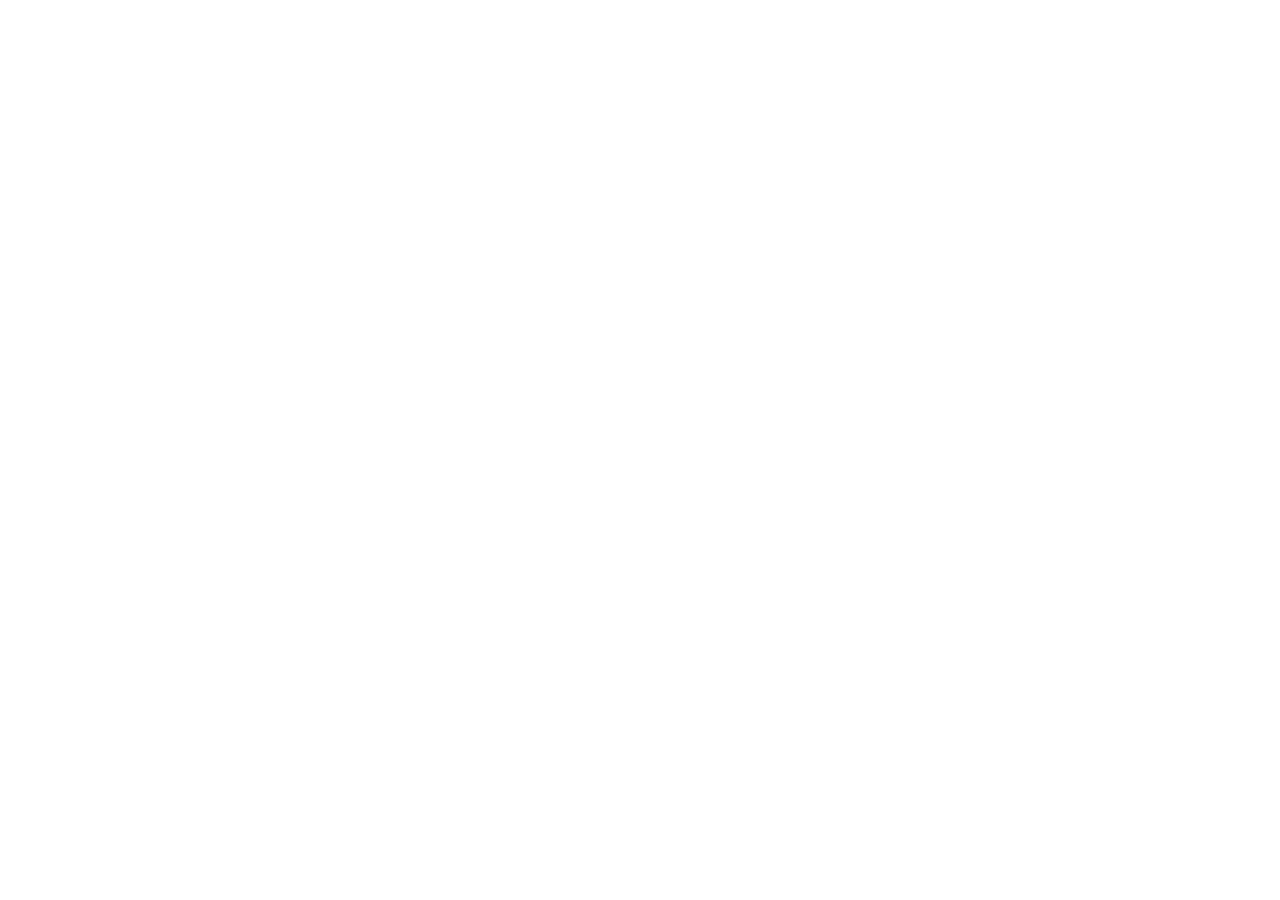
==== product page.html @ 8030d77c "implementd products.json" ====
<!DOCTYPE html>
<html lang="en">
<head>
    <meta charset="UTF-8">
    <meta name="viewport" content="width=device-width, initial-scale=1.0">
    <title>Document</title>
</head>
<body>
    <div class="product-display">
    <div id="product-img"></div>
    <h2 id="product-name"></h2>
    <p id="product-des"></p>
</div>
</body>
<script>
    // 1. Grab the parameters from the address bar
const params = new URLSearchParams(window.location.search);

// 2. Extract the individual pieces of data
const name = params.get('name');
const img = params.get('img');
const des = params.get('des');

// 3. Inject them into the page elements
if (name) {
    document.getElementById('product-name').innerText = name;
    document.getElementById('product-des').innerText = des;
    
    // Setting the background image to match your style
    const imgDiv = document.getElementById('product-img');
    imgDiv.style.backgroundImage = `url("${img}")`;
    imgDiv.style.backgroundSize = "cover";
    imgDiv.style.backgroundPosition = "center";
}
</script>
</html>
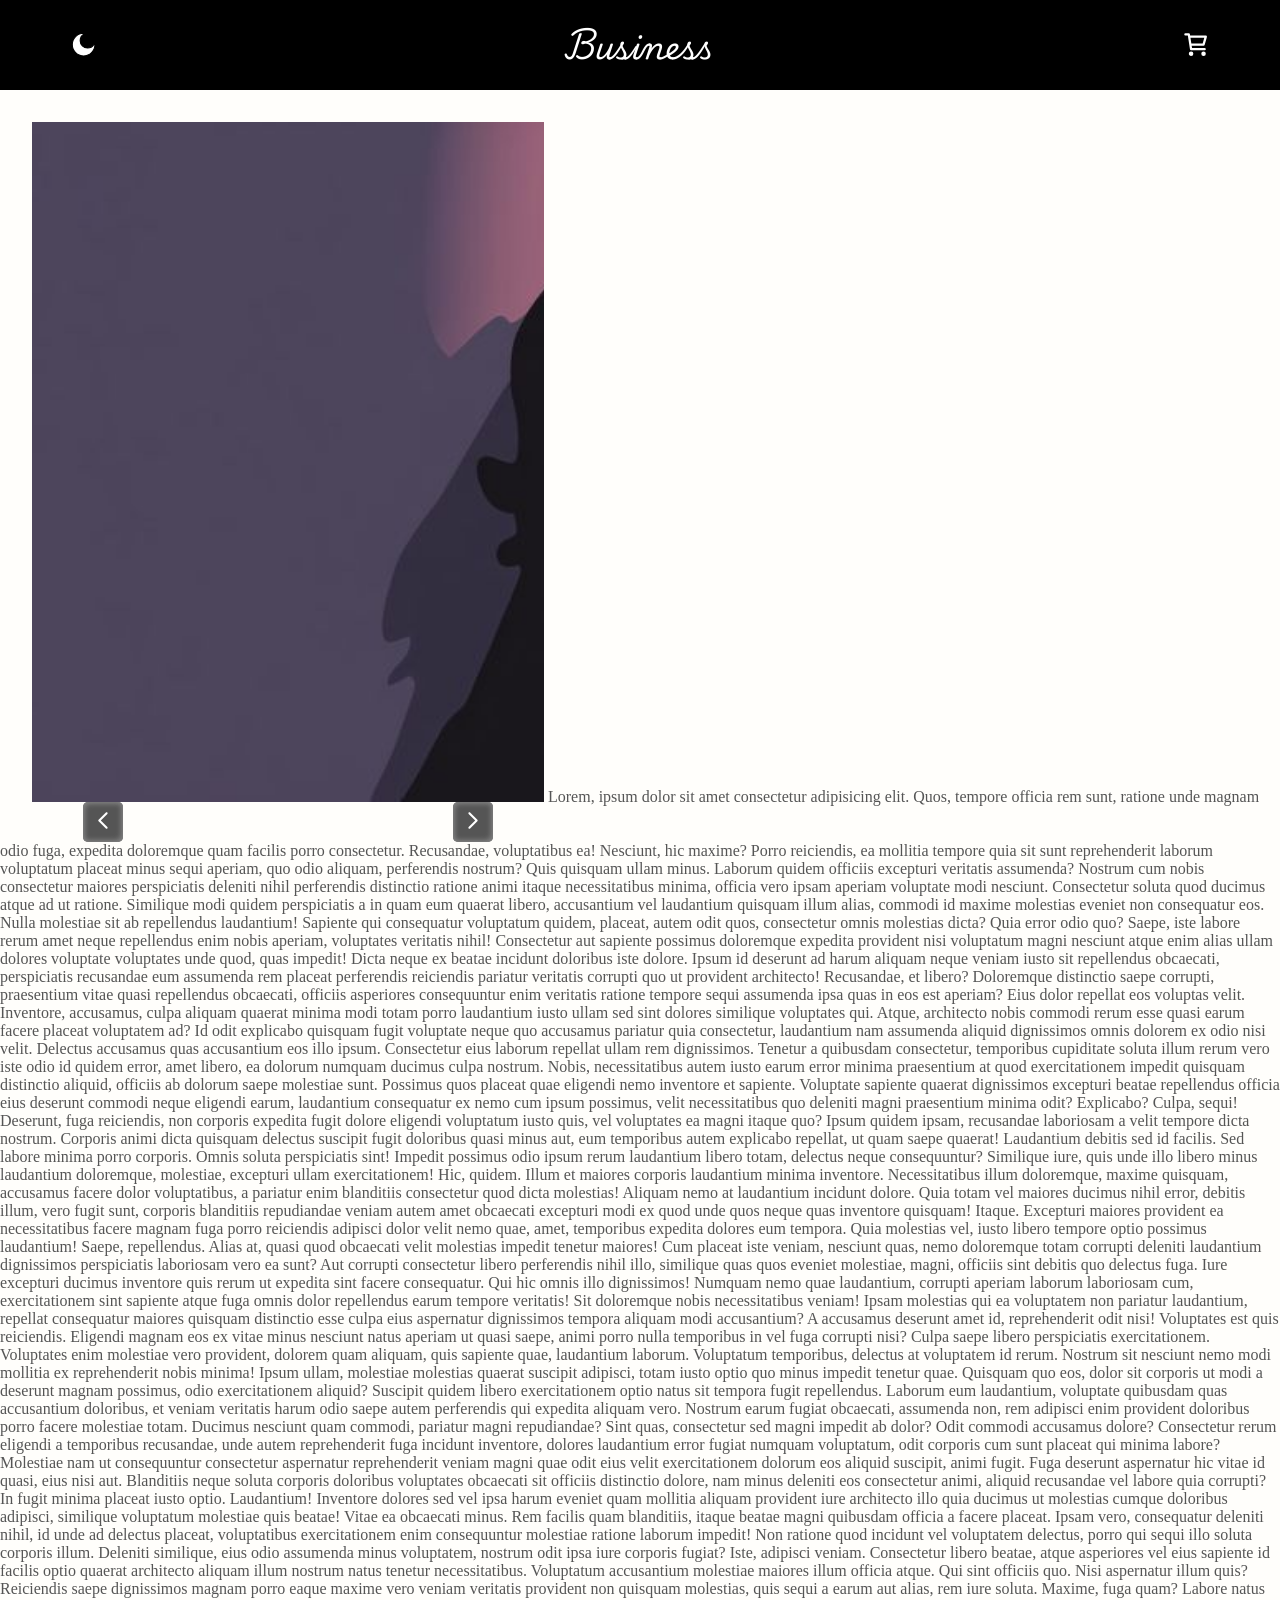
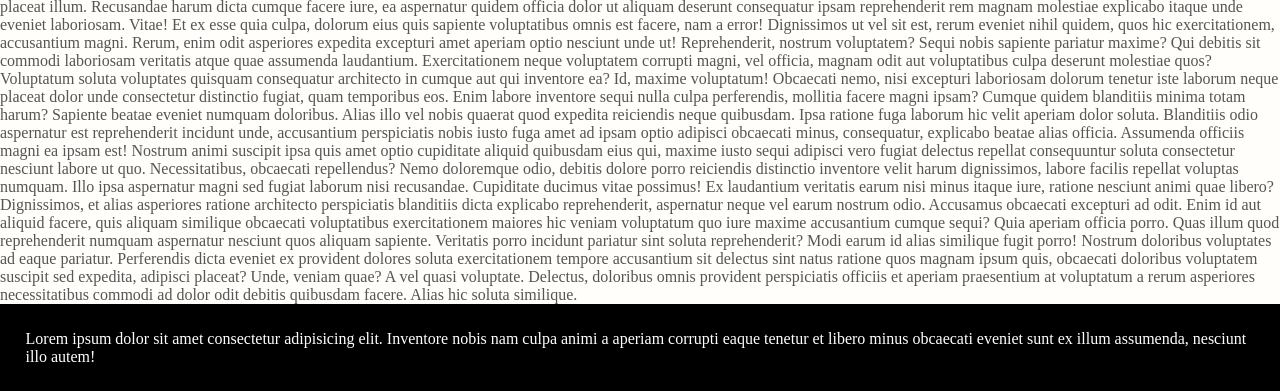
==== commit 2d9a7434: "final layout done" ====
--- a/product page.html
+++ b/product page.html
@@ -3,34 +3,125 @@
 <head>
     <meta charset="UTF-8">
     <meta name="viewport" content="width=device-width, initial-scale=1.0">
-    <title>Document</title>
+    <link rel="stylesheet" href="main.css">
+    <title>Product Details</title>
 </head>
 <body>
-    <div class="product-display">
-    <div id="product-img"></div>
+<div id="navbar">
+    <button id="themeSwitch">
+
+        <svg width="auto" height="auto" id="moon" viewBox="0 0 24 24" fill="none" xmlns="http://www.w3.org/2000/svg" stroke="var(--black)">
+        <path d="M12 22C17.5228 22 22 17.5228 22 12C22 11.5373 21.3065 11.4608 21.0672 11.8568C19.9289 13.7406 17.8615 15 15.5 15C11.9101 15 9 12.0899 9 8.5C9 6.13845 10.2594 4.07105 12.1432 2.93276C12.5392 2.69347 12.4627 2 12 2C6.47715 2 2 6.47715 2 12C2 17.5228 6.47715 22 12 22Z" fill="#fff"/>
+        </svg>
+
+        <svg width="auto" height="auto" id="sun" viewBox="0 0 16 16" fill="none" xmlns="http://www.w3.org/2000/svg" stroke="var(--black)"stroke-width="0" >
+            <path d="M7 3V0H9V3H7Z" fill="#fff"/>
+            <path d="M9 13V16H7V13H9Z" fill="#fff"/>
+            <path d="M11 8C11 9.65685 9.65685 11 8 11C6.34315 11 5 9.65685 5 8C5 6.34315 6.34315 5 8 5C9.65685 5 11 6.34315 11 8Z" fill="#fff"/>
+            <path d="M0 9H3V7H0V9Z" fill="#fff"/>    
+            <path d="M16 7H13V9H16V7Z" fill="#fff"/>
+            <path d="M3.75735 5.17157L1.63603 3.05025L3.05025 1.63603L5.17157 3.75735L3.75735 5.17157Z" fill="#fff"/>
+            <path d="M12.2426 10.8284L14.364 12.9497L12.9497 14.364L10.8284 12.2426L12.2426 10.8284Z" fill="#fff"/>
+            <path d="M3.05025 14.364L5.17157 12.2426L3.75735 10.8284L1.63603 12.9498L3.05025 14.364Z" fill="#fff"/>
+            <path d="M12.9497 1.63604L10.8284 3.75736L12.2426 5.17158L14.364 3.05026L12.9497 1.63604Z" fill="#fff"/>
+        </svg>
+
+    </button>  
+    <h1>Business</h1>
+    <button id="cart">
+        <svg width="auto" height="auto" viewBox="0 0 24 24" fill="none" xmlns="http://www.w3.org/2000/svg">
+            <path d="M6.29977 5H21L19 12H7.37671M20 16H8L6 3H3M9 20C9 20.5523 8.55228 21 8 21C7.44772 21 7 20.5523 7 20C7 19.4477 7.44772 19 8 19C8.55228 19 9 19.4477 9 20ZM20 20C20 20.5523 19.5523 21 19 21C18.4477 21 18 20.5523 18 20C18 19.4477 18.4477 19 19 19C19.5523 19 20 19.4477 20 20Z" stroke="#fff" stroke-width="2" stroke-linecap="round" stroke-linejoin="round" />
+        </svg>
+    </button>
+</div>
+
+<div id="box">
+
+    <div class="display">
+        <div class="img"></div>
+        <div class="img"></div>
+        <div class="img"></div>
+        <div class="img"></div>
+    </div>
+
+    <div id="display-controls">
+
+        <button id="left">
+            <svg width="25px" height="25px" viewBox="0 0 24 24" fill="none" xmlns="http://www.w3.org/2000/svg">
+            <path fill-rule="evenodd" clip-rule="evenodd" d="M15.7071 4.29289C16.0976 4.68342 16.0976 5.31658 15.7071 5.70711L9.41421 12L15.7071 18.2929C16.0976 18.6834 16.0976 19.3166 15.7071 19.7071C15.3166 20.0976 14.6834 20.0976 14.2929 19.7071L7.29289 12.7071C7.10536 12.5196 7 12.2652 7 12C7 11.7348 7.10536 11.4804 7.29289 11.2929L14.2929 4.29289C14.6834 3.90237 15.3166 3.90237 15.7071 4.29289Z" fill="#ffffff"/>
+            </svg>
+        </button>
+
+        <button id="right">
+            <svg width="25px" height="25px" viewBox="0 0 24 24" fill="none" xmlns="http://www.w3.org/2000/svg">
+            <path fill-rule="evenodd" clip-rule="evenodd" d="M8.29289 4.29289C8.68342 3.90237 9.31658 3.90237 9.70711 4.29289L16.7071 11.2929C17.0976 11.6834 17.0976 12.3166 16.7071 12.7071L9.70711 19.7071C9.31658 20.0976 8.68342 20.0976 8.29289 19.7071C7.90237 19.3166 7.90237 18.6834 8.29289 18.2929L14.5858 12L8.29289 5.70711C7.90237 5.31658 7.90237 4.68342 8.29289 4.29289Z" fill="#ffffff"/>
+            </svg>
+        </button>
+
+    </div>
+
+</div>
+    
+<div id="info">
     <h2 id="product-name"></h2>
     <p id="product-des"></p>
 </div>
+
+Lorem, ipsum dolor sit amet consectetur adipisicing elit. Quos, tempore officia rem sunt, ratione unde magnam odio fuga, expedita doloremque quam facilis porro consectetur. Recusandae, voluptatibus ea! Nesciunt, hic maxime?
+Porro reiciendis, ea mollitia tempore quia sit sunt reprehenderit laborum voluptatum placeat minus sequi aperiam, quo odio aliquam, perferendis nostrum? Quis quisquam ullam minus. Laborum quidem officiis excepturi veritatis assumenda?
+Nostrum cum nobis consectetur maiores perspiciatis deleniti nihil perferendis distinctio ratione animi itaque necessitatibus minima, officia vero ipsam aperiam voluptate modi nesciunt. Consectetur soluta quod ducimus atque ad ut ratione.
+Similique modi quidem perspiciatis a in quam eum quaerat libero, accusantium vel laudantium quisquam illum alias, commodi id maxime molestias eveniet non consequatur eos. Nulla molestiae sit ab repellendus laudantium!
+Sapiente qui consequatur voluptatum quidem, placeat, autem odit quos, consectetur omnis molestias dicta? Quia error odio quo? Saepe, iste labore rerum amet neque repellendus enim nobis aperiam, voluptates veritatis nihil!
+Consectetur aut sapiente possimus doloremque expedita provident nisi voluptatum magni nesciunt atque enim alias ullam dolores voluptate voluptates unde quod, quas impedit! Dicta neque ex beatae incidunt doloribus iste dolore.
+Ipsum id deserunt ad harum aliquam neque veniam iusto sit repellendus obcaecati, perspiciatis recusandae eum assumenda rem placeat perferendis reiciendis pariatur veritatis corrupti quo ut provident architecto! Recusandae, et libero?
+Doloremque distinctio saepe corrupti, praesentium vitae quasi repellendus obcaecati, officiis asperiores consequuntur enim veritatis ratione tempore sequi assumenda ipsa quas in eos est aperiam? Eius dolor repellat eos voluptas velit.
+Inventore, accusamus, culpa aliquam quaerat minima modi totam porro laudantium iusto ullam sed sint dolores similique voluptates qui. Atque, architecto nobis commodi rerum esse quasi earum facere placeat voluptatem ad?
+Id odit explicabo quisquam fugit voluptate neque quo accusamus pariatur quia consectetur, laudantium nam assumenda aliquid dignissimos omnis dolorem ex odio nisi velit. Delectus accusamus quas accusantium eos illo ipsum.
+Consectetur eius laborum repellat ullam rem dignissimos. Tenetur a quibusdam consectetur, temporibus cupiditate soluta illum rerum vero iste odio id quidem error, amet libero, ea dolorum numquam ducimus culpa nostrum.
+Nobis, necessitatibus autem iusto earum error minima praesentium at quod exercitationem impedit quisquam distinctio aliquid, officiis ab dolorum saepe molestiae sunt. Possimus quos placeat quae eligendi nemo inventore et sapiente.
+Voluptate sapiente quaerat dignissimos excepturi beatae repellendus officia eius deserunt commodi neque eligendi earum, laudantium consequatur ex nemo cum ipsum possimus, velit necessitatibus quo deleniti magni praesentium minima odit? Explicabo?
+Culpa, sequi! Deserunt, fuga reiciendis, non corporis expedita fugit dolore eligendi voluptatum iusto quis, vel voluptates ea magni itaque quo? Ipsum quidem ipsam, recusandae laboriosam a velit tempore dicta nostrum.
+Corporis animi dicta quisquam delectus suscipit fugit doloribus quasi minus aut, eum temporibus autem explicabo repellat, ut quam saepe quaerat! Laudantium debitis sed id facilis. Sed labore minima porro corporis.
+Omnis soluta perspiciatis sint! Impedit possimus odio ipsum rerum laudantium libero totam, delectus neque consequuntur? Similique iure, quis unde illo libero minus laudantium doloremque, molestiae, excepturi ullam exercitationem! Hic, quidem.
+Illum et maiores corporis laudantium minima inventore. Necessitatibus illum doloremque, maxime quisquam, accusamus facere dolor voluptatibus, a pariatur enim blanditiis consectetur quod dicta molestias! Aliquam nemo at laudantium incidunt dolore.
+Quia totam vel maiores ducimus nihil error, debitis illum, vero fugit sunt, corporis blanditiis repudiandae veniam autem amet obcaecati excepturi modi ex quod unde quos neque quas inventore quisquam! Itaque.
+Excepturi maiores provident ea necessitatibus facere magnam fuga porro reiciendis adipisci dolor velit nemo quae, amet, temporibus expedita dolores eum tempora. Quia molestias vel, iusto libero tempore optio possimus laudantium!
+Saepe, repellendus. Alias at, quasi quod obcaecati velit molestias impedit tenetur maiores! Cum placeat iste veniam, nesciunt quas, nemo doloremque totam corrupti deleniti laudantium dignissimos perspiciatis laboriosam vero ea sunt?
+Aut corrupti consectetur libero perferendis nihil illo, similique quas quos eveniet molestiae, magni, officiis sint debitis quo delectus fuga. Iure excepturi ducimus inventore quis rerum ut expedita sint facere consequatur.
+Qui hic omnis illo dignissimos! Numquam nemo quae laudantium, corrupti aperiam laborum laboriosam cum, exercitationem sint sapiente atque fuga omnis dolor repellendus earum tempore veritatis! Sit doloremque nobis necessitatibus veniam!
+Ipsam molestias qui ea voluptatem non pariatur laudantium, repellat consequatur maiores quisquam distinctio esse culpa eius aspernatur dignissimos tempora aliquam modi accusantium? A accusamus deserunt amet id, reprehenderit odit nisi!
+Voluptates est quis reiciendis. Eligendi magnam eos ex vitae minus nesciunt natus aperiam ut quasi saepe, animi porro nulla temporibus in vel fuga corrupti nisi? Culpa saepe libero perspiciatis exercitationem.
+Voluptates enim molestiae vero provident, dolorem quam aliquam, quis sapiente quae, laudantium laborum. Voluptatum temporibus, delectus at voluptatem id rerum. Nostrum sit nesciunt nemo modi mollitia ex reprehenderit nobis minima!
+Ipsum ullam, molestiae molestias quaerat suscipit adipisci, totam iusto optio quo minus impedit tenetur quae. Quisquam quo eos, dolor sit corporis ut modi a deserunt magnam possimus, odio exercitationem aliquid?
+Suscipit quidem libero exercitationem optio natus sit tempora fugit repellendus. Laborum eum laudantium, voluptate quibusdam quas accusantium doloribus, et veniam veritatis harum odio saepe autem perferendis qui expedita aliquam vero.
+Nostrum earum fugiat obcaecati, assumenda non, rem adipisci enim provident doloribus porro facere molestiae totam. Ducimus nesciunt quam commodi, pariatur magni repudiandae? Sint quas, consectetur sed magni impedit ab dolor?
+Odit commodi accusamus dolore? Consectetur rerum eligendi a temporibus recusandae, unde autem reprehenderit fuga incidunt inventore, dolores laudantium error fugiat numquam voluptatum, odit corporis cum sunt placeat qui minima labore?
+Molestiae nam ut consequuntur consectetur aspernatur reprehenderit veniam magni quae odit eius velit exercitationem dolorum eos aliquid suscipit, animi fugit. Fuga deserunt aspernatur hic vitae id quasi, eius nisi aut.
+Blanditiis neque soluta corporis doloribus voluptates obcaecati sit officiis distinctio dolore, nam minus deleniti eos consectetur animi, aliquid recusandae vel labore quia corrupti? In fugit minima placeat iusto optio. Laudantium!
+Inventore dolores sed vel ipsa harum eveniet quam mollitia aliquam provident iure architecto illo quia ducimus ut molestias cumque doloribus adipisci, similique voluptatum molestiae quis beatae! Vitae ea obcaecati minus.
+Rem facilis quam blanditiis, itaque beatae magni quibusdam officia a facere placeat. Ipsam vero, consequatur deleniti nihil, id unde ad delectus placeat, voluptatibus exercitationem enim consequuntur molestiae ratione laborum impedit!
+Non ratione quod incidunt vel voluptatem delectus, porro qui sequi illo soluta corporis illum. Deleniti similique, eius odio assumenda minus voluptatem, nostrum odit ipsa iure corporis fugiat? Iste, adipisci veniam.
+Consectetur libero beatae, atque asperiores vel eius sapiente id facilis optio quaerat architecto aliquam illum nostrum natus tenetur necessitatibus. Voluptatum accusantium molestiae maiores illum officia atque. Qui sint officiis quo.
+Nisi aspernatur illum quis? Reiciendis saepe dignissimos magnam porro eaque maxime vero veniam veritatis provident non quisquam molestias, quis sequi a earum aut alias, rem iure soluta. Maxime, fuga quam?
+Labore natus placeat illum. Recusandae harum dicta cumque facere iure, ea aspernatur quidem officia dolor ut aliquam deserunt consequatur ipsam reprehenderit rem magnam molestiae explicabo itaque unde eveniet laboriosam. Vitae!
+Et ex esse quia culpa, dolorum eius quis sapiente voluptatibus omnis est facere, nam a error! Dignissimos ut vel sit est, rerum eveniet nihil quidem, quos hic exercitationem, accusantium magni.
+Rerum, enim odit asperiores expedita excepturi amet aperiam optio nesciunt unde ut! Reprehenderit, nostrum voluptatem? Sequi nobis sapiente pariatur maxime? Qui debitis sit commodi laboriosam veritatis atque quae assumenda laudantium.
+Exercitationem neque voluptatem corrupti magni, vel officia, magnam odit aut voluptatibus culpa deserunt molestiae quos? Voluptatum soluta voluptates quisquam consequatur architecto in cumque aut qui inventore ea? Id, maxime voluptatum!
+Obcaecati nemo, nisi excepturi laboriosam dolorum tenetur iste laborum neque placeat dolor unde consectetur distinctio fugiat, quam temporibus eos. Enim labore inventore sequi nulla culpa perferendis, mollitia facere magni ipsam?
+Cumque quidem blanditiis minima totam harum? Sapiente beatae eveniet numquam doloribus. Alias illo vel nobis quaerat quod expedita reiciendis neque quibusdam. Ipsa ratione fuga laborum hic velit aperiam dolor soluta.
+Blanditiis odio aspernatur est reprehenderit incidunt unde, accusantium perspiciatis nobis iusto fuga amet ad ipsam optio adipisci obcaecati minus, consequatur, explicabo beatae alias officia. Assumenda officiis magni ea ipsam est!
+Nostrum animi suscipit ipsa quis amet optio cupiditate aliquid quibusdam eius qui, maxime iusto sequi adipisci vero fugiat delectus repellat consequuntur soluta consectetur nesciunt labore ut quo. Necessitatibus, obcaecati repellendus?
+Nemo doloremque odio, debitis dolore porro reiciendis distinctio inventore velit harum dignissimos, labore facilis repellat voluptas numquam. Illo ipsa aspernatur magni sed fugiat laborum nisi recusandae. Cupiditate ducimus vitae possimus!
+Ex laudantium veritatis earum nisi minus itaque iure, ratione nesciunt animi quae libero? Dignissimos, et alias asperiores ratione architecto perspiciatis blanditiis dicta explicabo reprehenderit, aspernatur neque vel earum nostrum odio.
+Accusamus obcaecati excepturi ad odit. Enim id aut aliquid facere, quis aliquam similique obcaecati voluptatibus exercitationem maiores hic veniam voluptatum quo iure maxime accusantium cumque sequi? Quia aperiam officia porro.
+Quas illum quod reprehenderit numquam aspernatur nesciunt quos aliquam sapiente. Veritatis porro incidunt pariatur sint soluta reprehenderit? Modi earum id alias similique fugit porro! Nostrum doloribus voluptates ad eaque pariatur.
+Perferendis dicta eveniet ex provident dolores soluta exercitationem tempore accusantium sit delectus sint natus ratione quos magnam ipsum quis, obcaecati doloribus voluptatem suscipit sed expedita, adipisci placeat? Unde, veniam quae?
+A vel quasi voluptate. Delectus, doloribus omnis provident perspiciatis officiis et aperiam praesentium at voluptatum a rerum asperiores necessitatibus commodi ad dolor odit debitis quibusdam facere. Alias hic soluta similique.
+
+<footer>
+    Lorem ipsum dolor sit amet consectetur adipisicing elit. Inventore nobis nam culpa animi a aperiam corrupti eaque tenetur et libero minus obcaecati eveniet sunt ex illum assumenda, nesciunt illo autem!
+</footer>
 </body>
-<script>
-    // 1. Grab the parameters from the address bar
-const params = new URLSearchParams(window.location.search);
-
-// 2. Extract the individual pieces of data
-const name = params.get('name');
-const img = params.get('img');
-const des = params.get('des');
-
-// 3. Inject them into the page elements
-if (name) {
-    document.getElementById('product-name').innerText = name;
-    document.getElementById('product-des').innerText = des;
-    
-    // Setting the background image to match your style
-    const imgDiv = document.getElementById('product-img');
-    imgDiv.style.backgroundImage = `url("${img}")`;
-    imgDiv.style.backgroundSize = "cover";
-    imgDiv.style.backgroundPosition = "center";
-}
+<script src="main.js">
 </script>
 </html>
--- a/main.css
+++ b/main.css
@@ -0,0 +1,203 @@
+* {
+    margin: 0px;
+    padding: 0px;
+    color: var(--text-muted);
+    transition: all 0.3s;
+    font-family: "Montserrat";
+    scroll-behavior: smooth;
+    /* text-align: center; */
+}
+
+@font-face {
+    font-family: "Montserrat";
+    src: url('fonts/Montserrat.ttf') format("truetype");
+}
+@font-face {
+    font-family: "PlaywriteIN";
+    src: url('fonts/PlaywriteIN.ttf') format("truetype");
+}
+
+:root {
+  --bg-color: #fffefb;      
+  --text-main: #1A1A1A;    
+  --text-muted: #555555;   
+  --accent-gold: #ffa600;  
+  --border-light: #E0DED8; 
+  --white: #FFFFFF;
+  --accent-main: #f0c0ff;
+  --black: #000;
+}
+
+.darkTheme {
+    --bg-color: #1a1a1a;
+    --text-main: #f9f7f2;
+    --text-muted: #e0ded8;
+    --accent-main: #2f3f36;
+    --white: #2f3f36;
+    --black: #ffffff;
+}
+
+::selection {
+    background-color: #acff2f38 !important;
+}
+
+body {
+    background-color: var(--bg-color);
+}
+
+#navbar {
+    background-color: black;
+    /* padding: 0.25%; */
+    display: flex;
+    align-items: center;
+    justify-content: center;
+    height: 10vh;
+}
+
+#themeSwitch {
+    height: 40px;
+    width: 40px;
+    border: none;
+    cursor: pointer;
+    border-radius: 50%;
+    display: flex;
+    justify-content: center;
+    align-items: center;
+    background-color:transparent;
+    position: absolute;
+    left: 5%;
+    padding: 0.5%;
+}
+.darkTheme #themeSwitch {
+        box-shadow: none;
+}
+#moon {
+    display: block;
+}
+#sun {
+    display: none;
+}
+#sun:hover {
+    color: white;
+}
+
+.darkTheme #moon {
+    display: none;
+}
+
+.darkTheme #sun {
+    display: block;
+}
+
+h1 {
+    text-align: center;
+    font-size: 30px;
+    font-family: "PlaywriteIN";
+    color: white;
+    font-weight: 400;
+}
+
+#cart {
+    height: 40px;
+    width: 40px;
+    border: none;
+    border-radius: none;
+    border-radius: 50%;
+    padding: 0.5%;
+    position: absolute;
+    right: 5%;
+    background-color: transparent;
+}
+
+#box {
+    width: 40%;
+    height: 80vh;
+    margin-left: 2.5%;
+    margin-top: 2.5%;
+    display: inline-flex;
+    justify-content: space-evenly;
+    align-items: center;
+    flex-direction: column;
+    position: sticky;
+    top: 10%;
+}
+
+#display-controls {
+    display: flex;
+    justify-content: space-between;
+    width: 80%;
+}
+
+#box button {
+    display: inline;
+    border: none;
+    width: 40px;
+    height: 40px;
+    border-radius: 5px;
+    /* display: flex;
+    justify-content: center;
+    align-items: center; */
+    box-shadow: 2px 2px 5px grey inset, -2px -2px 5px grey inset;
+    background-color: #555555;
+}
+
+.display {
+    height: 100%;
+    width: 100%;
+    background-color: transparent;
+    overflow: hidden;
+    display: inline-flex;
+}
+
+.img {
+    flex: 0 0 100%;
+    height: 100%;
+    width: 100%;
+    background-color: transparent;
+    background-size: cover;
+    background-position: center;
+    aspect-ratio: 1 / 1;
+}
+
+.img:nth-child(1){
+    background-image: url("4k Desktop Wallpapers Pc.jpg");
+}
+
+.img:nth-child(2){
+    background-image: url("Don Williams.jpg");
+}
+
+.img:nth-child(3){
+    background-image: url("STScI-01EVT7X0BR54ZWDP1AG2DA54RA.jpg");
+}
+
+.img:nth-child(4){
+    background-image: url("pexels-pixabay-86596.jpg");
+}
+
+#info {
+    width: 60%;
+    /* margin-left: 50%; */
+    padding: 1%;
+    /* background-color: #f0c0ff; */
+    height:100px;
+    width: 50%;
+    overflow: hidden;
+    position: absolute;
+    left: 45%;
+    top: 20%;
+    text-align: center;
+}
+
+
+
+
+
+footer {
+    background-color: black;
+    position: static;
+    bottom: 0%;
+    padding: 2%;
+    margin: 0%;
+    color: white;
+}
